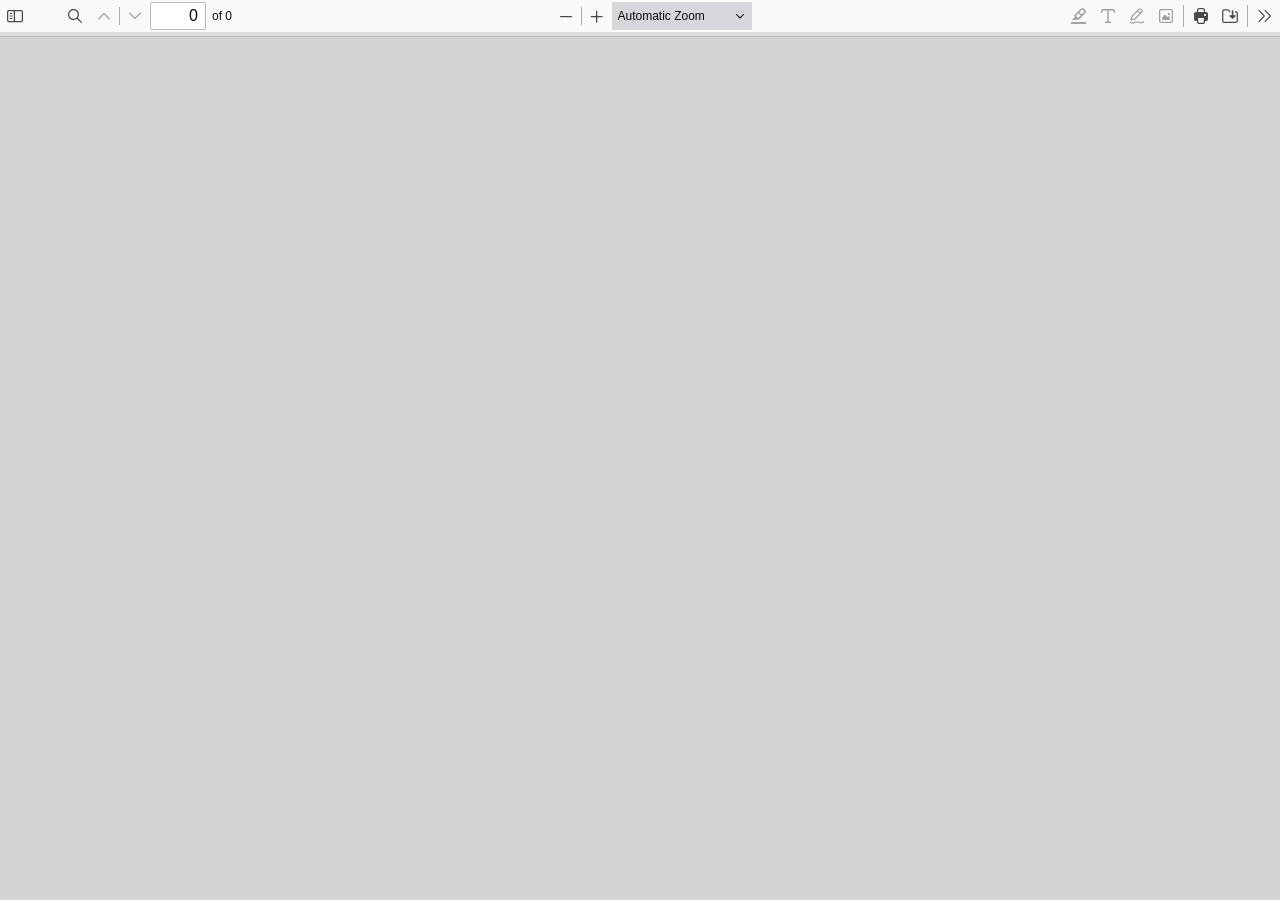
==== index.html @ d9d8991a "folder reorganization" ====
<!DOCTYPE html>
<html>
  <head>
    <meta charset="utf-8">
    <title>Catalogue Viewer</title>
  </head>
  <body style="margin:0;padding:0;">
    <iframe src="web/viewer.html?file=25-catalogo-w4l.pdf" style="border:none;width:100%;height:100vh;"></iframe>
  </body>
</html>
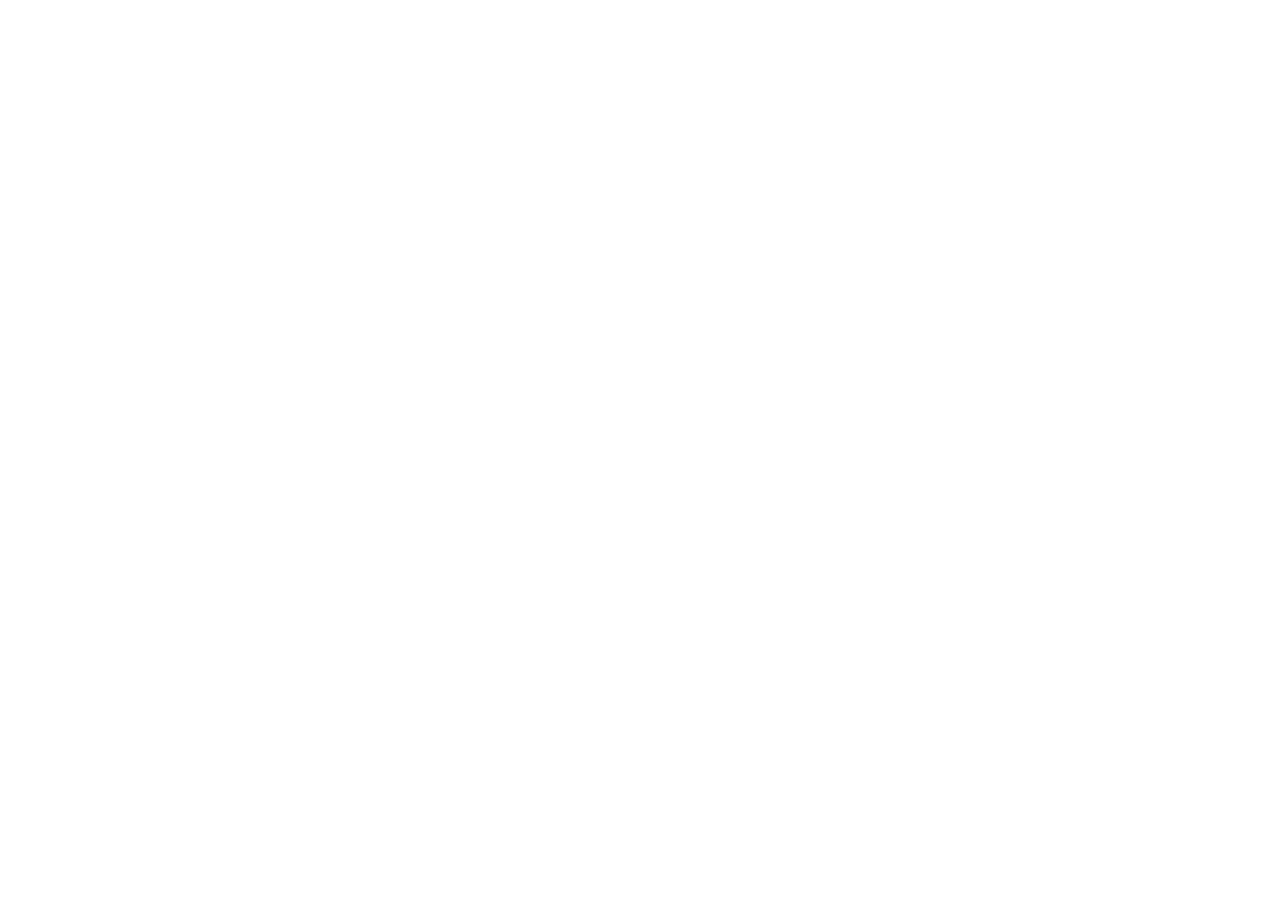
==== commit 8d8d59ba: "fix iframe viewer paths" ====
--- a/index.html
+++ b/index.html
@@ -2,9 +2,23 @@
 <html>
   <head>
     <meta charset="utf-8">
-    <title>Catalogue Viewer</title>
+    <title>Catalogo W4L</title>
+    <style>
+      html, body {
+        margin: 0;
+        padding: 0;
+        height: 100%;
+      }
+      iframe {
+        width: 100%;
+        height: 100%;
+        border: none;
+      }
+    </style>
   </head>
-  <body style="margin:0;padding:0;">
-    <iframe src="web/viewer.html?file=25-catalogo-w4l.pdf" style="border:none;width:100%;height:100vh;"></iframe>
+  <body>
+    <iframe
+      src="https://rodrigos210.github.io/catalogo_w4l/web/viewer.html?file=https://rodrigos210.github.io/catalogo_w4l/25-catalogo-w4l.pdf">
+    </iframe>
   </body>
 </html>
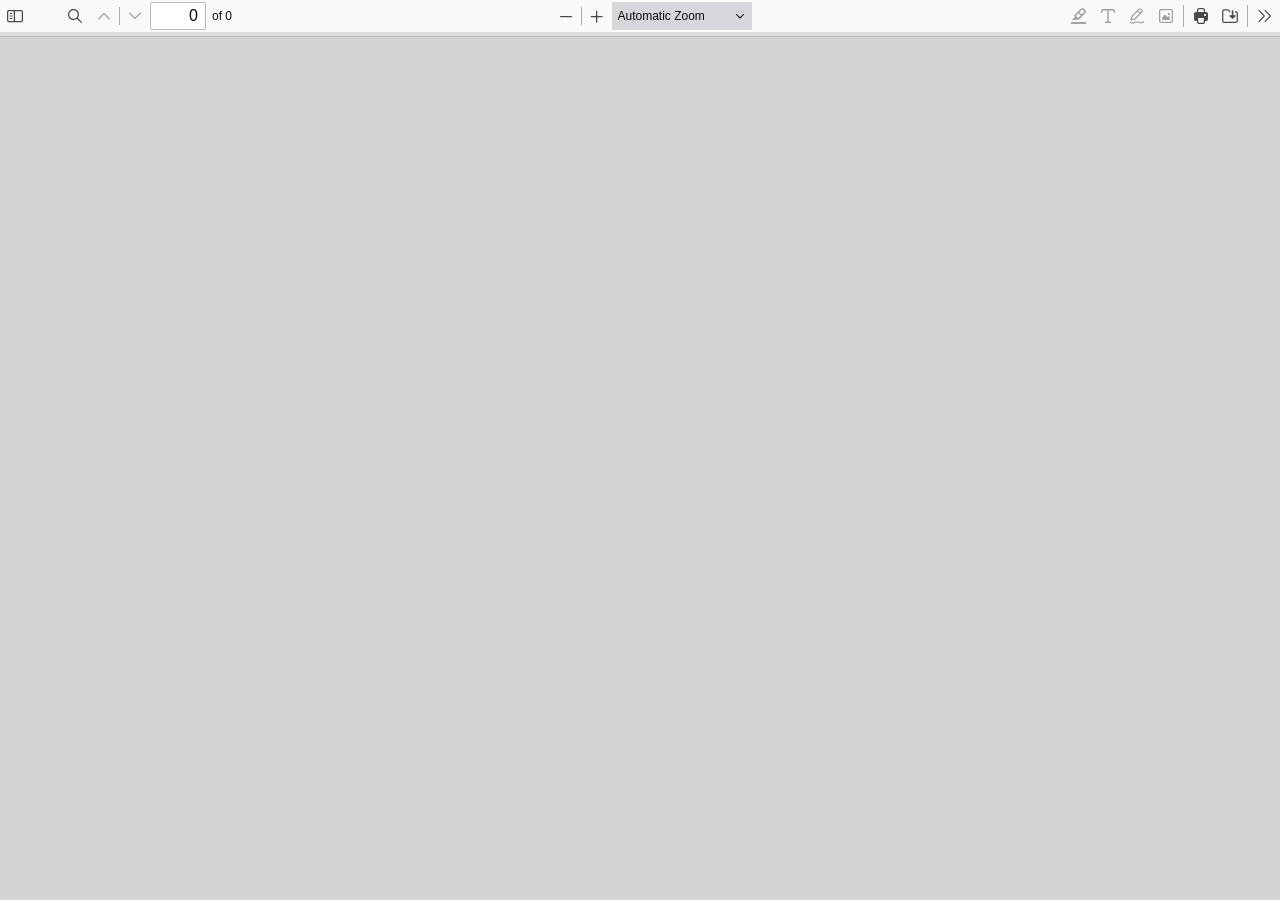
==== commit 880f0f10: "added horizontal scroll" ====
--- a/index.html
+++ b/index.html
@@ -18,7 +18,7 @@
   </head>
   <body>
     <iframe
-      src="https://rodrigos210.github.io/catalogo_w4l/web/viewer.html?file=https://rodrigos210.github.io/catalogo_w4l/25-catalogo-w4l.pdf">
+      src="https://rodrigos210.github.io/catalogo_w4l/web/viewer.html?file=https://rodrigos210.github.io/catalogo_w4l/25-catalogo-w4l.pdf&zoom=page-width&view=two&scrollmode=horizontal"
     </iframe>
   </body>
 </html>
